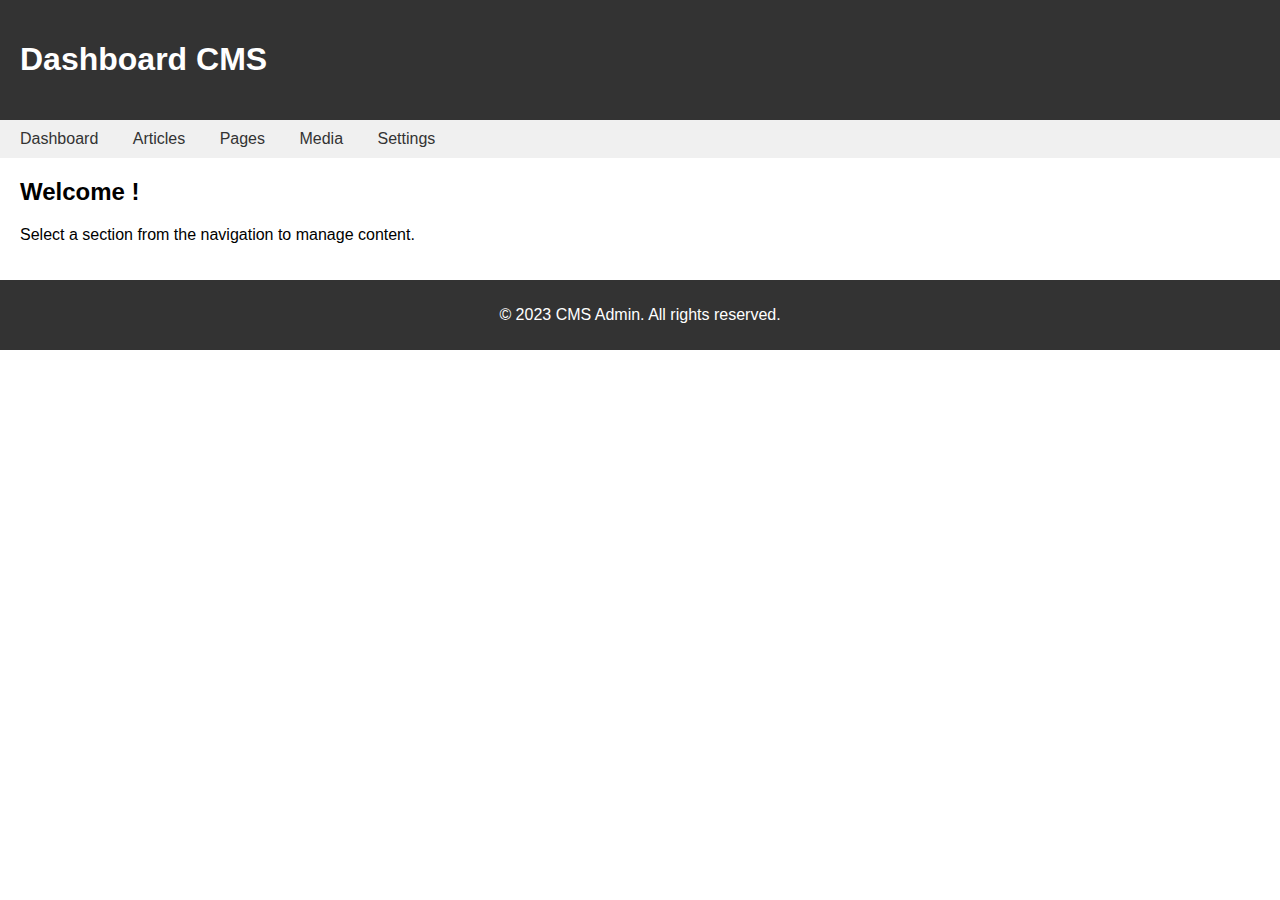
==== admin/admin.html @ 219c8b34 "dashbord" ====
<!DOCTYPE html>
<html>
<head>
  <link rel="stylesheet" type="text/css" href="styles.css">
</head>
<body>
  <header>
    <h1>Dashboard CMS</h1>
  </header>
  
  <nav>
    <ul>
      <li><a href="dashboard.html">Dashboard</a></li>
      <li><a href="articles.html">Articles</a></li>
      <li><a href="pages.html">Pages</a></li>
      <li><a href="media.html">Media</a></li>
      <li><a href="settings.html">Settings</a></li>
    </ul>
  </nav>
  
  <main>
    <h2>Welcome <?php echo isset($admin_name) ? $admin_name : ''; ?>!</h2>
    <p>Select a section from the navigation to manage content.</p>
  </main>
  
  <footer>
    <p>&copy; 2023 CMS Admin. All rights reserved.</p>
  </footer>
</body>
</html>
---- admin/styles.css ----
body {
    font-family: Arial, sans-serif;
    margin: 0;
    padding: 0;
  }
  
  header {
    background-color: #333;
    color: #fff;
    padding: 20px;
  }
  
  nav ul {
    list-style: none;
    background-color: #f0f0f0;
    padding: 10px;
    margin: 0;
  }
  
  nav ul li {
    display: inline-block;
    margin-right: 10px;
  }
  
  nav ul li a {
    text-decoration: none;
    color: #333;
    padding: 5px 10px;
  }
  
  nav ul li a:hover {
    background-color: #333;
    color: #fff;
  }
  
  main {
    padding: 20px;
  }
  
  footer {
    background-color: #333;
    color: #fff;
    padding: 10px;
    text-align: center;
  }
 
h2 {
    margin-top: 0;
  }
  
  .meta {
    color: #777;
    margin-bottom: 20px;
  }
  
  img {
    max-width: 100%;
    height: auto;
    margin-bottom: 20px;
  }
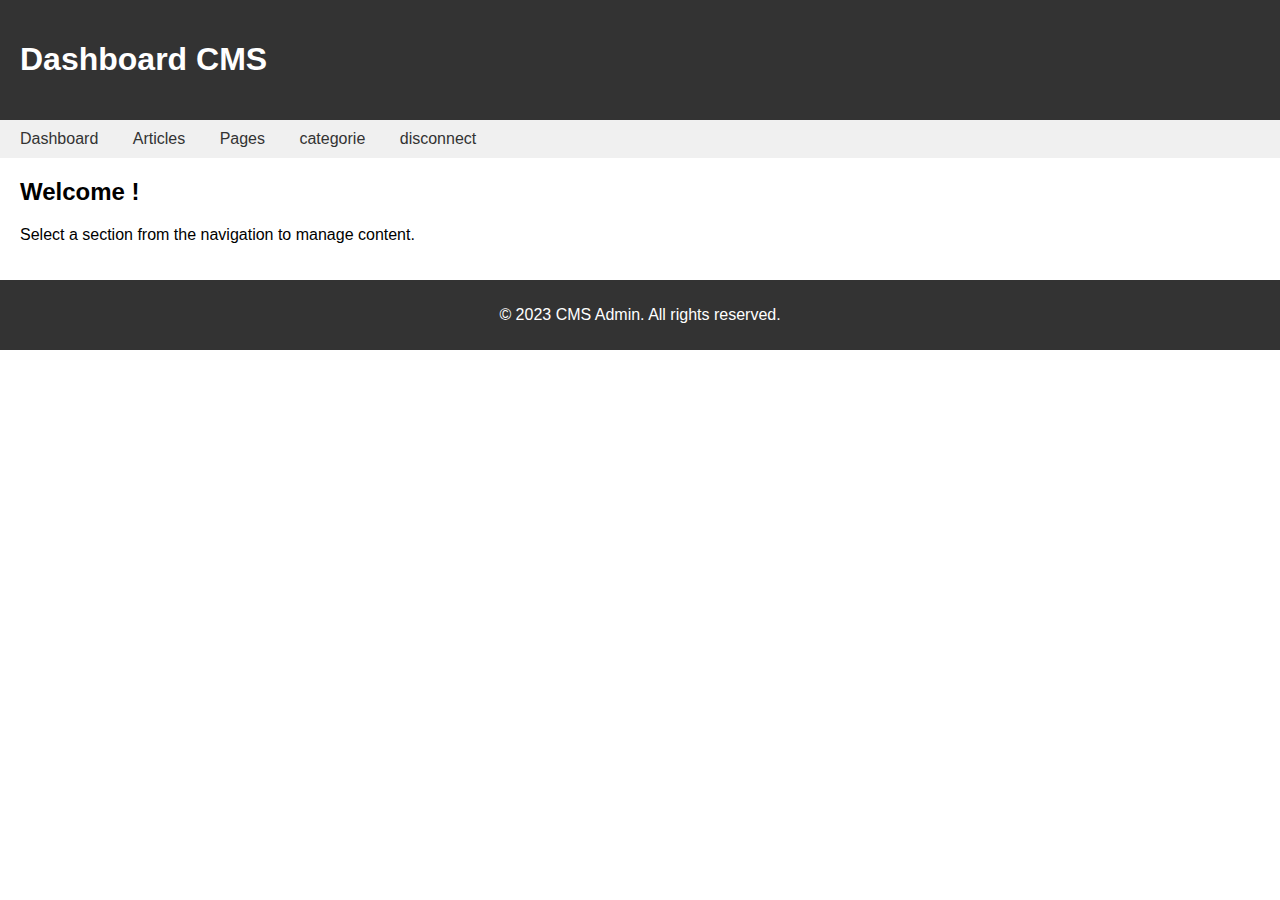
==== commit 78ddf6b6: "dashbord" ====
--- a/admin/admin.html
+++ b/admin/admin.html
@@ -13,8 +13,8 @@
       <li><a href="dashboard.html">Dashboard</a></li>
       <li><a href="articles.html">Articles</a></li>
       <li><a href="pages.html">Pages</a></li>
-      <li><a href="media.html">Media</a></li>
-      <li><a href="settings.html">Settings</a></li>
+      <li><a href="categorie.html">categorie</a></li>
+      <li><a href="disconnect.html">disconnect</a></li>
     </ul>
   </nav>
   
--- a/admin/styles.css
+++ b/admin/styles.css
@@ -54,7 +54,17 @@
   }
   
   img {
-    max-width: 100%;
-    height: auto;
+    max-width: 1%;
+    height: 300px;
+    width: 500px;
     margin-bottom: 20px;
-  }+    max-width:1200px;
+    margin: 0 auto;
+    padding: 40px 20px;
+    
+  }
+  .products {
+    max-width:1200px;
+    margin: 0 auto;
+    padding: 40px 20px;
+    }